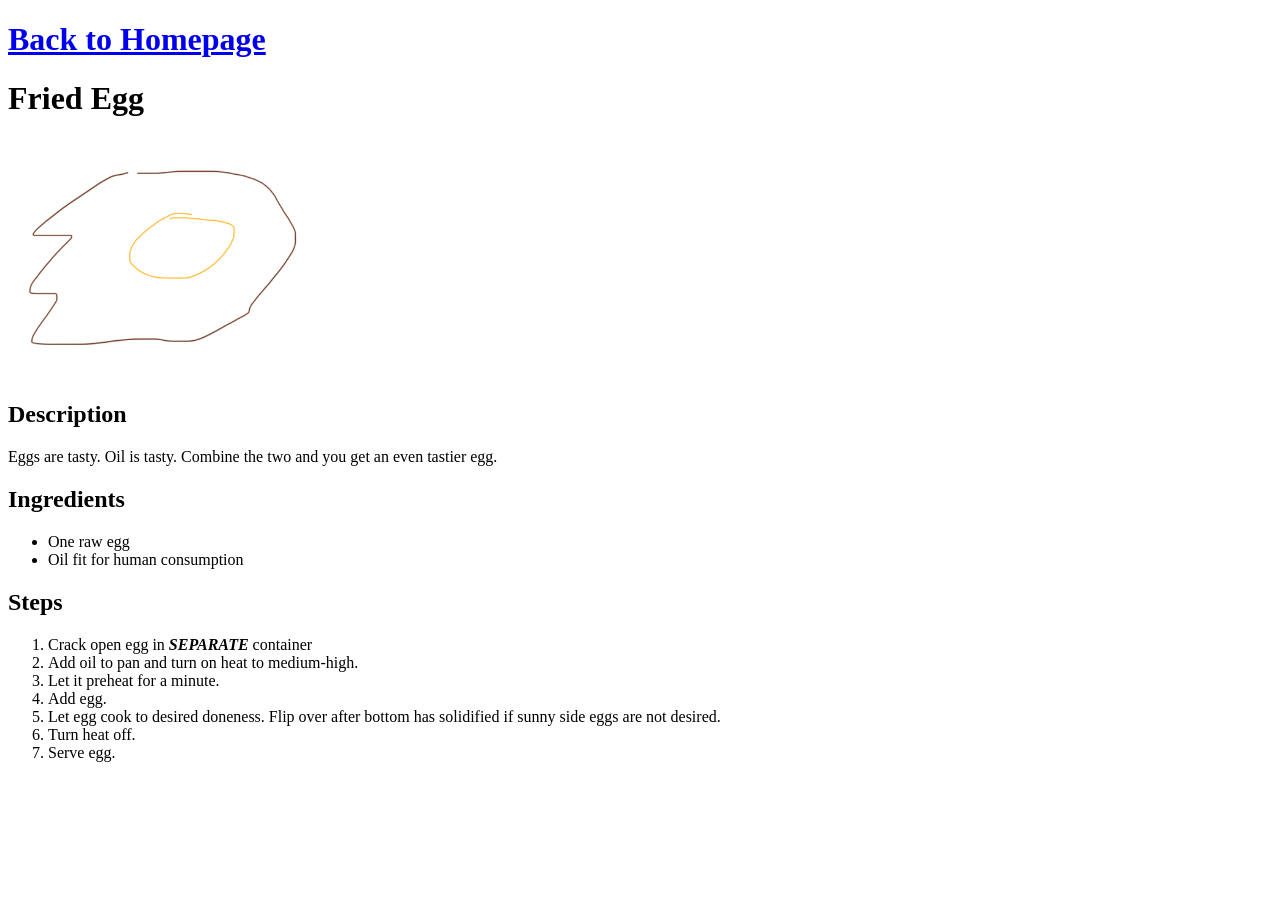
==== recipes/fried-egg.html @ 34882d76 "Add images and recipes, add three recipes." ====
<!DOCTYPE html>
<html lang="en">
<head>
    <meta charset="UTF-8">
    <meta name="viewport" content="width=device-width, initial-scale=1.0">
    <title>Fried Egg</title>
</head>
<body>
    <h1><a href="../index.html">Back to Homepage</a></h1>
    <h1>Fried Egg</h1>
    <img src="../images/fried-egg.png" width="300" alt="A quickly sketched drawing of a fried sunny
    side up egg with crisp brown edges and a round yellow yolk.">

    <h2>Description</h2>

    <p>Eggs are tasty. Oil is tasty. Combine the two and you get an even tastier egg.
    </p>

    <h2>Ingredients</h2>
    <ul>
        <li>One raw egg</li>
        <li>Oil fit for human consumption</li>
    </ul>
    <h2>Steps</h2>
    <ol>
        <li>Crack open egg in <strong><em>SEPARATE</em></strong> container </li>
        <li>Add oil to pan and turn on heat to medium-high.</li>
        <li>Let it preheat for a minute.</li>
        <li>Add egg.</li>
        <li>Let egg cook to desired doneness. Flip over after bottom has solidified if sunny side eggs are not desired.</li>
        <li>Turn heat off.</li>
        <li>Serve egg.</li>
    </ol>
</body>
</html>
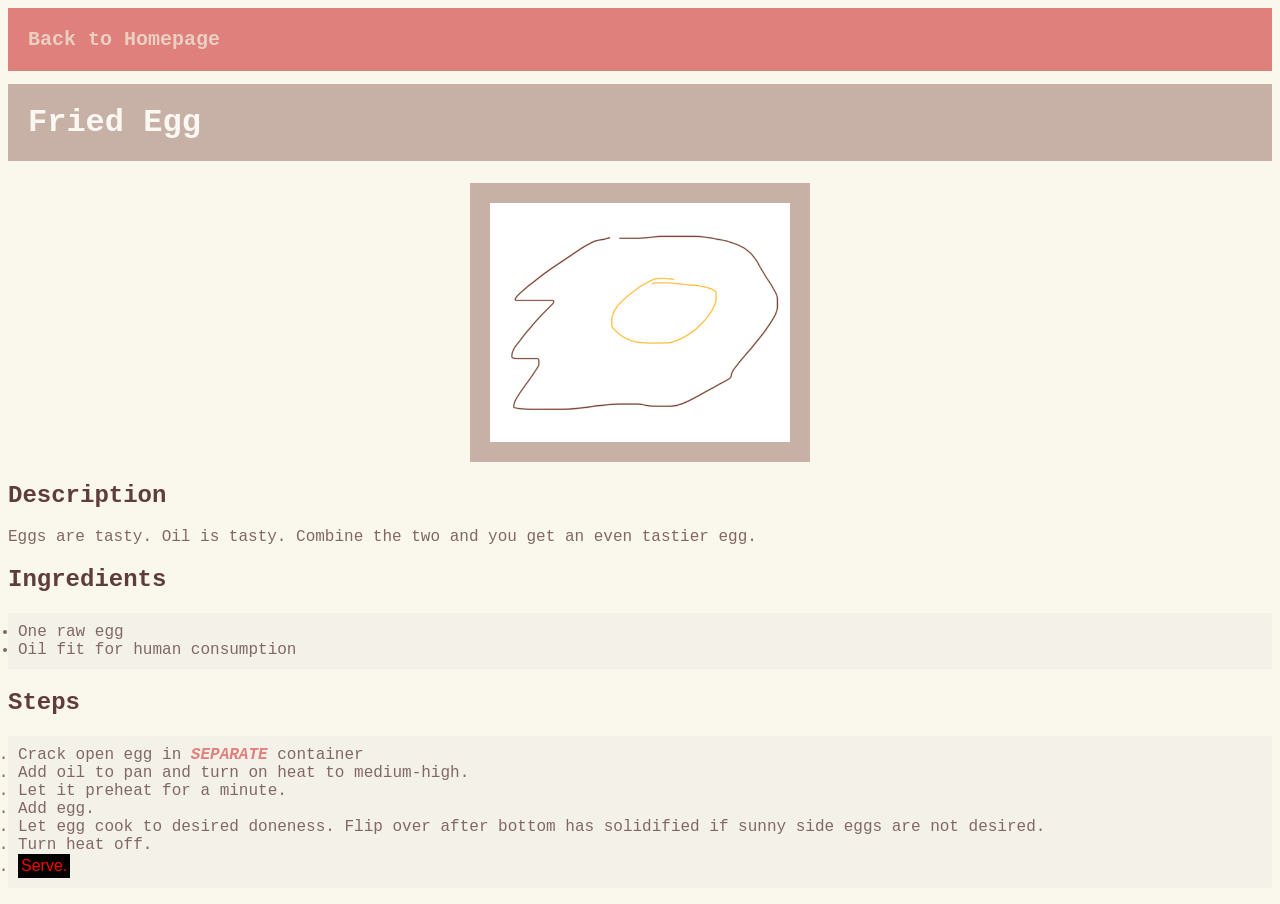
==== commit b8a6e330: "added initial CSS styling to all pages" ====
--- a/recipes/fried-egg.html
+++ b/recipes/fried-egg.html
@@ -1,15 +1,16 @@
 <!DOCTYPE html>
 <html lang="en">
 <head>
+    <link rel="stylesheet" href="../style.css">
     <meta charset="UTF-8">
     <meta name="viewport" content="width=device-width, initial-scale=1.0">
     <title>Fried Egg</title>
 </head>
 <body>
-    <h1><a href="../index.html">Back to Homepage</a></h1>
-    <h1>Fried Egg</h1>
+    <h1 class="header"><a href="../index.html">Back to Homepage</a></h1>
+    <h1 class="recipe-name">Fried Egg</h1>
     <img src="../images/fried-egg.png" width="300" alt="A quickly sketched drawing of a fried sunny
-    side up egg with crisp brown edges and a round yellow yolk.">
+    side up egg with crisp brown edges and a round yellow yolk." class="main-image">
 
     <h2>Description</h2>
 
@@ -17,19 +18,19 @@
     </p>
 
     <h2>Ingredients</h2>
-    <ul>
+    <ul class="lists">
         <li>One raw egg</li>
         <li>Oil fit for human consumption</li>
     </ul>
     <h2>Steps</h2>
-    <ol>
-        <li>Crack open egg in <strong><em>SEPARATE</em></strong> container </li>
+    <ol class="lists">
+        <li>Crack open egg in <strong class="important-notes"><em>SEPARATE</em></strong> container </li>
         <li>Add oil to pan and turn on heat to medium-high.</li>
         <li>Let it preheat for a minute.</li>
         <li>Add egg.</li>
         <li>Let egg cook to desired doneness. Flip over after bottom has solidified if sunny side eggs are not desired.</li>
         <li>Turn heat off.</li>
-        <li>Serve egg.</li>
+        <li><span class="funny">Serve.</span></li>
     </ol>
 </body>
 </html>
--- a/style.css
+++ b/style.css
@@ -0,0 +1,74 @@
+body {
+    background-color: rgb(250, 247, 236);
+    font-family: 'Courier New', Courier, monospace;
+    color: rgb(129, 104, 103);
+}
+
+h2 {
+    color: rgb(95, 61, 60);
+}
+
+.header {
+    padding: 20px;
+    background-color: rgb(223, 128, 124);
+    text-align: left;
+    font-weight: bolder;
+    font-size: 20px;
+    margin-top: 0px;
+}
+
+.header a {
+    text-decoration: none;
+    color: rgb(233, 206, 193);
+}
+.recipe-name {
+    padding: 20px;
+    background-color: rgb(199, 177, 166);
+    color: rgb(251, 247, 242);
+    text-align: left;
+    margin-top: 5px;
+}
+
+.main-image {
+    padding: 20px;
+    background-color: rgb(199, 177, 166);
+    display: block;
+    margin: 0 auto
+}
+
+.lists {
+    padding: 10px;
+    background-color: rgb(244, 241, 233);
+}
+
+.important-notes {
+    color: rgb(223, 128, 124);
+    font-weight: bold;
+}
+
+.funny {
+    background-color: black;
+    color: red;
+    font-family: Impact, sans-serif;
+    padding: 3px;
+    display: inline-block;
+}
+
+.index-main {
+    padding: 50px;
+    font-size: 50px;
+    background-color: rgb(223, 128, 124);
+    color: rgb(250, 247, 236);
+    text-align: center;
+}
+
+.recipe-index a {
+    text-decoration: none;
+    color: rgb(60, 31, 26);
+    font-size: 30px;
+}
+
+.lists.recipe-index {
+    text-align: center;
+    padding: 50px;
+}
